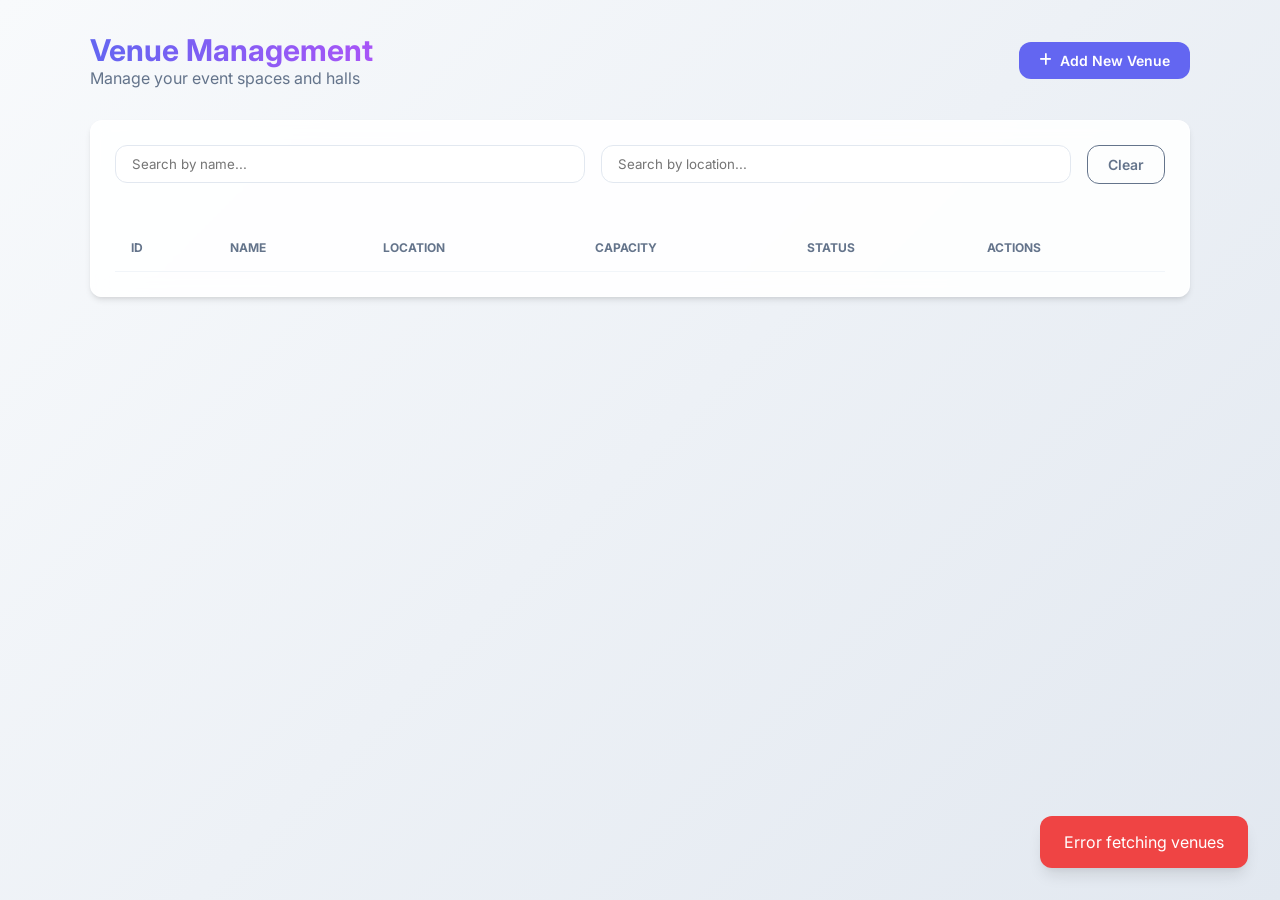
==== src/main/resources/static/index.html @ 1a622edd "upload venue and hall management project file" ====
<!DOCTYPE html>
<html lang="en">
<head>
    <meta charset="UTF-8">
    <meta name="viewport" content="width=device-width, initial-scale=1.0">
    <title>Venue Management | Event Booking System</title>
    <link rel="stylesheet" href="css/styles.css">
    <link rel="preconnect" href="https://fonts.googleapis.com">
    <link rel="preconnect" href="https://fonts.gstatic.com" crossorigin>
    <link href="https://fonts.googleapis.com/css2?family=Inter:wght@400;500;600;700&display=swap" rel="stylesheet">
    <link rel="stylesheet" href="https://cdnjs.cloudflare.com/ajax/libs/font-awesome/6.4.0/css/all.min.css">
</head>
<body>
    <div class="container">
        <header>
            <div>
                <h1>Venue Management</h1>
                <p style="color: var(--text-muted);">Manage your event spaces and halls</p>
            </div>
            <button class="btn btn-primary" onclick="openModal('add')">
                <i class="fas fa-plus"></i> Add New Venue
            </button>
        </header>

        <div class="card">
            <div class="search-bar">
                <div class="input-group">
                    <input type="text" id="searchName" placeholder="Search by name..." onkeyup="handleSearch()">
                </div>
                <div class="input-group">
                    <input type="text" id="searchLocation" placeholder="Search by location..." onkeyup="handleSearch()">
                </div>
                <button class="btn btn-outline" onclick="clearSearch()">Clear</button>
            </div>

            <div class="table-container">
                <table>
                    <thead>
                        <tr>
                            <th>ID</th>
                            <th>Name</th>
                            <th>Location</th>
                            <th>Capacity</th>
                            <th>Status</th>
                            <th>Actions</th>
                        </tr>
                    </thead>
                    <tbody id="venueTableBody">
                        <!-- Data populated by JS -->
                    </tbody>
                </table>
            </div>
        </div>
    </div>

    <!-- Modal for Add/Edit -->
    <div id="venueModal" class="modal">
        <div class="modal-content">
            <h2 id="modalTitle" style="margin-bottom: 1.5rem;">Add Venue</h2>
            <form id="venueForm">
                <input type="hidden" id="venueId">
                <div class="form-group">
                    <label for="name">Venue Name</label>
                    <input type="text" id="name" required>
                </div>
                <div class="form-group">
                    <label for="location">Location</label>
                    <input type="text" id="location" required>
                </div>
                <div class="form-group">
                    <label for="capacity">Capacity</label>
                    <input type="number" id="capacity" required>
                </div>
                <div class="form-group">
                    <label for="description">Description</label>
                    <textarea id="description" rows="3" required></textarea>
                </div>
                <div class="form-group">
                    <label for="status">Status</label>
                    <select id="status">
                        <option value="Available">Available</option>
                        <option value="Maintenance">Maintenance</option>
                        <option value="Inactive">Inactive</option>
                    </select>
                </div>
                <div style="display: flex; justify-content: flex-end; gap: 1rem; margin-top: 1.5rem;">
                    <button type="button" class="btn btn-outline" onclick="closeModal()">Cancel</button>
                    <button type="submit" class="btn btn-primary">Save Venue</button>
                </div>
            </form>
        </div>
    </div>

    <div id="notification" class="notification"></div>

    <script src="js/app.js"></script>
</body>
</html>
---- src/main/resources/static/css/styles.css ----
:root {
    --primary: #6366f1;
    --primary-hover: #4f46e5;
    --secondary: #64748b;
    --bg-gradient: linear-gradient(135deg, #f8fafc 0%, #e2e8f0 100%);
    --card-bg: rgba(255, 255, 255, 0.9);
    --text-main: #1e293b;
    --text-muted: #64748b;
    --success: #22c55e;
    --danger: #ef4444;
    --warning: #f59e0b;
    --radius: 12px;
    --shadow: 0 4px 6px -1px rgba(0, 0, 0, 0.1), 0 2px 4px -1px rgba(0, 0, 0, 0.06);
    --shadow-lg: 0 10px 15px -3px rgba(0, 0, 0, 0.1), 0 4px 6px -2px rgba(0, 0, 0, 0.05);
}

* {
    margin: 0;
    padding: 0;
    box-sizing: border-box;
    font-family: 'Inter', system-ui, -apple-system, sans-serif;
}

body {
    background: var(--bg-gradient);
    min-height: 100vh;
    color: var(--text-main);
    padding: 2rem;
}

.container {
    max-width: 1100px;
    margin: 0 auto;
}

header {
    display: flex;
    justify-content: space-between;
    align-items: center;
    margin-bottom: 2rem;
}

h1 {
    font-size: 1.875rem;
    font-weight: 700;
    background: linear-gradient(to right, var(--primary), #a855f7);
    -webkit-background-clip: text;
    -webkit-text-fill-color: transparent;
}

.btn {
    padding: 0.625rem 1.25rem;
    border-radius: var(--radius);
    font-weight: 600;
    cursor: pointer;
    transition: all 0.2s ease;
    border: none;
    display: inline-flex;
    align-items: center;
    gap: 0.5rem;
    font-size: 0.875rem;
}

.btn-primary {
    background-color: var(--primary);
    color: white;
}

.btn-primary:hover {
    background-color: var(--primary-hover);
    transform: translateY(-1px);
    box-shadow: var(--shadow);
}

.btn-outline {
    background: transparent;
    border: 1px solid var(--secondary);
    color: var(--secondary);
}

.btn-outline:hover {
    background: var(--secondary);
    color: white;
}

/* Dashboard Grid */
.dashboard {
    display: grid;
    grid-template-columns: 1fr;
    gap: 2rem;
}

.card {
    background: var(--card-bg);
    backdrop-filter: blur(8px);
    border: 1px solid rgba(255, 255, 255, 0.5);
    border-radius: var(--radius);
    padding: 1.5rem;
    box-shadow: var(--shadow);
}

/* Search Bar */
.search-bar {
    display: flex;
    gap: 1rem;
    margin-bottom: 1.5rem;
}

.input-group {
    flex: 1;
    position: relative;
}

input, select, textarea {
    width: 100%;
    padding: 0.625rem 1rem;
    border-radius: var(--radius);
    border: 1px solid #e2e8f0;
    outline: none;
    transition: border-color 0.2s;
    background: white;
}

input:focus, select:focus, textarea:focus {
    border-color: var(--primary);
    box-shadow: 0 0 0 3px rgba(99, 102, 241, 0.1);
}

/* Table */
.table-container {
    overflow-x: auto;
}

table {
    width: 100%;
    border-collapse: collapse;
    margin-top: 1rem;
}

th {
    text-align: left;
    padding: 1rem;
    font-size: 0.75rem;
    text-transform: uppercase;
    color: var(--text-muted);
    border-bottom: 1px solid #f1f5f9;
}

td {
    padding: 1rem;
    border-bottom: 1px solid #f1f5f9;
    font-size: 0.875rem;
}

tr:hover {
    background-color: rgba(99, 102, 241, 0.02);
}

.badge {
    padding: 0.25rem 0.625rem;
    border-radius: 9999px;
    font-size: 0.75rem;
    font-weight: 600;
}

.badge-available { background: #dcfce7; color: #166534; }
.badge-maintenance { background: #fef3c7; color: #92400e; }
.badge-inactive { background: #fee2e2; color: #991b1b; }

/* Actions */
.actions {
    display: flex;
    gap: 0.5rem;
}

.action-btn {
    padding: 0.4rem;
    border-radius: 6px;
    border: none;
    cursor: pointer;
    transition: background 0.2s;
}

.edit-btn { color: var(--primary); background: #eef2ff; }
.delete-btn { color: var(--danger); background: #fef2f2; }

/* Modal */
.modal {
    position: fixed;
    top: 0;
    left: 0;
    width: 100%;
    height: 100%;
    background: rgba(0, 0, 0, 0.5);
    display: none;
    align-items: center;
    justify-content: center;
    z-index: 1000;
    backdrop-filter: blur(4px);
}

.modal.active {
    display: flex;
}

.modal-content {
    background: white;
    padding: 2rem;
    border-radius: var(--radius);
    width: 100%;
    max-width: 500px;
    box-shadow: var(--shadow-lg);
    animation: slideUp 0.3s ease-out;
}

@keyframes slideUp {
    from { transform: translateY(20px); opacity: 0; }
    to { transform: translateY(0); opacity: 1; }
}

.form-group {
    margin-bottom: 1rem;
}

.form-group label {
    display: block;
    margin-bottom: 0.5rem;
    font-size: 0.875rem;
    font-weight: 500;
}

/* Notifications */
.notification {
    position: fixed;
    bottom: 2rem;
    right: 2rem;
    padding: 1rem 1.5rem;
    border-radius: var(--radius);
    color: white;
    box-shadow: var(--shadow-lg);
    display: none;
    animation: fadeInRight 0.3s ease-out;
}

@keyframes fadeInRight {
    from { transform: translateX(20px); opacity: 0; }
    to { transform: translateX(0); opacity: 1; }
}
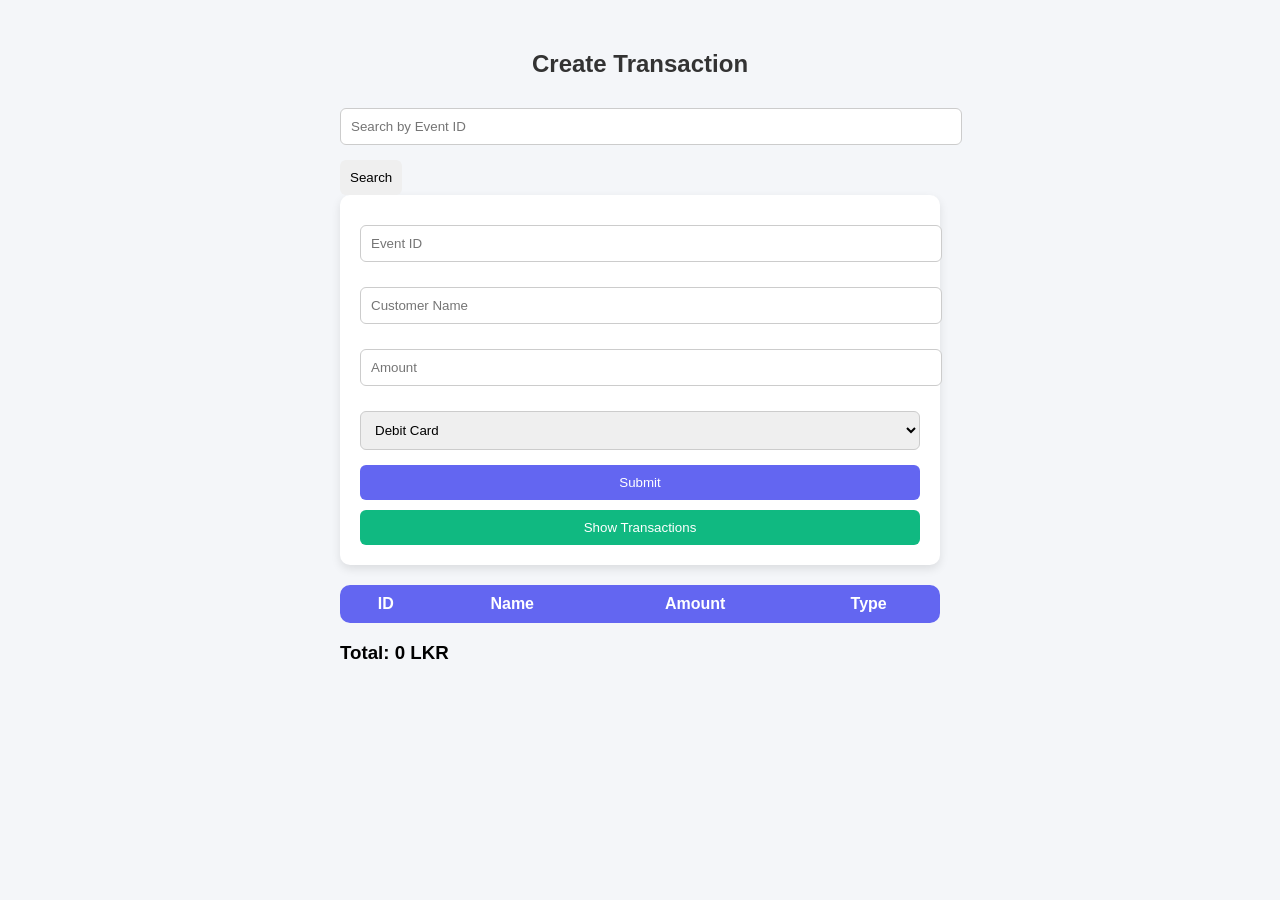
==== commit 2d95d77d: "add new files add new" ====
--- a/src/main/resources/static/index.html
+++ b/src/main/resources/static/index.html
@@ -1,98 +1,54 @@
 <!DOCTYPE html>
-<html lang="en">
+<html>
 <head>
-    <meta charset="UTF-8">
-    <meta name="viewport" content="width=device-width, initial-scale=1.0">
-    <title>Venue Management | Event Booking System</title>
-    <link rel="stylesheet" href="css/styles.css">
-    <link rel="preconnect" href="https://fonts.googleapis.com">
-    <link rel="preconnect" href="https://fonts.gstatic.com" crossorigin>
-    <link href="https://fonts.googleapis.com/css2?family=Inter:wght@400;500;600;700&display=swap" rel="stylesheet">
-    <link rel="stylesheet" href="https://cdnjs.cloudflare.com/ajax/libs/font-awesome/6.4.0/css/all.min.css">
+    <title>Transaction App</title>
+
+    <link rel="stylesheet" href="style.css">
 </head>
+
 <body>
-    <div class="container">
-        <header>
-            <div>
-                <h1>Venue Management</h1>
-                <p style="color: var(--text-muted);">Manage your event spaces and halls</p>
-            </div>
-            <button class="btn btn-primary" onclick="openModal('add')">
-                <i class="fas fa-plus"></i> Add New Venue
-            </button>
-        </header>
 
-        <div class="card">
-            <div class="search-bar">
-                <div class="input-group">
-                    <input type="text" id="searchName" placeholder="Search by name..." onkeyup="handleSearch()">
-                </div>
-                <div class="input-group">
-                    <input type="text" id="searchLocation" placeholder="Search by location..." onkeyup="handleSearch()">
-                </div>
-                <button class="btn btn-outline" onclick="clearSearch()">Clear</button>
-            </div>
+<div class="container">
 
-            <div class="table-container">
-                <table>
-                    <thead>
-                        <tr>
-                            <th>ID</th>
-                            <th>Name</th>
-                            <th>Location</th>
-                            <th>Capacity</th>
-                            <th>Status</th>
-                            <th>Actions</th>
-                        </tr>
-                    </thead>
-                    <tbody id="venueTableBody">
-                        <!-- Data populated by JS -->
-                    </tbody>
-                </table>
-            </div>
-        </div>
+    <h2>Create Transaction</h2>
+
+    <input type="text" id="search" placeholder="Search by Event ID">
+    <button onclick="searchTransaction()">Search</button>
+
+    <div class="card">
+
+        <input type="text" id="eventId" placeholder="Event ID">
+        <input type="text" id="customerName" placeholder="Customer Name">
+        <input type="number" id="amount" placeholder="Amount">
+
+        <select id="transactionType">
+            <option value="DEBIT_CARD">Debit Card</option>
+            <option value="CREDIT_CARD">Credit Card</option>
+            <option value="BANK_TRANSACTION">Bank Transaction</option>
+        </select>
+
+        <button class="btn-submit" onclick="createTransaction()">Submit</button>
+        <button class="btn-show" onclick="loadTransactions()">Show Transactions</button>
+
     </div>
 
-    <!-- Modal for Add/Edit -->
-    <div id="venueModal" class="modal">
-        <div class="modal-content">
-            <h2 id="modalTitle" style="margin-bottom: 1.5rem;">Add Venue</h2>
-            <form id="venueForm">
-                <input type="hidden" id="venueId">
-                <div class="form-group">
-                    <label for="name">Venue Name</label>
-                    <input type="text" id="name" required>
-                </div>
-                <div class="form-group">
-                    <label for="location">Location</label>
-                    <input type="text" id="location" required>
-                </div>
-                <div class="form-group">
-                    <label for="capacity">Capacity</label>
-                    <input type="number" id="capacity" required>
-                </div>
-                <div class="form-group">
-                    <label for="description">Description</label>
-                    <textarea id="description" rows="3" required></textarea>
-                </div>
-                <div class="form-group">
-                    <label for="status">Status</label>
-                    <select id="status">
-                        <option value="Available">Available</option>
-                        <option value="Maintenance">Maintenance</option>
-                        <option value="Inactive">Inactive</option>
-                    </select>
-                </div>
-                <div style="display: flex; justify-content: flex-end; gap: 1rem; margin-top: 1.5rem;">
-                    <button type="button" class="btn btn-outline" onclick="closeModal()">Cancel</button>
-                    <button type="submit" class="btn btn-primary">Save Venue</button>
-                </div>
-            </form>
-        </div>
-    </div>
+    <table>
+        <thead>
+        <tr>
+            <th>ID</th>
+            <th>Name</th>
+            <th>Amount</th>
+            <th>Type</th>
+        </tr>
+        </thead>
+        <tbody id="tableBody"></tbody>
+    </table>
 
-    <div id="notification" class="notification"></div>
+    <h3 id="totalAmount">Total: 0 LKR</h3>
 
-    <script src="js/app.js"></script>
+</div>
+
+<script src="script.js"></script>
+
 </body>
-</html>
+</html>
--- a/src/main/resources/static/style.css
+++ b/src/main/resources/static/style.css
@@ -0,0 +1,81 @@
+body {
+    font-family: 'Segoe UI', sans-serif;
+    background: #f4f6f9;
+    margin: 0;
+    padding: 30px;
+}
+
+.container {
+    max-width: 600px;
+    margin: auto;
+}
+
+h2 {
+    text-align: center;
+    color: #333;
+}
+
+.card {
+    background: #fff;
+    padding: 20px;
+    border-radius: 10px;
+    box-shadow: 0 4px 10px rgba(0,0,0,0.1);
+}
+
+input, select {
+    width: 100%;
+    padding: 10px;
+    margin-top: 10px;
+    margin-bottom: 15px;
+    border-radius: 6px;
+    border: 1px solid #ccc;
+}
+
+button {
+    padding: 10px;
+    border: none;
+    border-radius: 6px;
+    cursor: pointer;
+}
+
+.btn-submit {
+    background: #6366f1;
+    color: white;
+    width: 100%;
+}
+
+.btn-submit:hover {
+    background: #4f46e5;
+}
+
+.btn-show {
+    background: #10b981;
+    color: white;
+    margin-top: 10px;
+    width: 100%;
+}
+
+.btn-show:hover {
+    background: #059669;
+}
+
+table {
+    width: 100%;
+    margin-top: 20px;
+    border-collapse: collapse;
+    background: white;
+    border-radius: 10px;
+    overflow: hidden;
+}
+
+th {
+    background: #6366f1;
+    color: white;
+    padding: 10px;
+}
+
+td {
+    padding: 10px;
+    border-bottom: 1px solid #eee;
+    text-align: center;
+}
